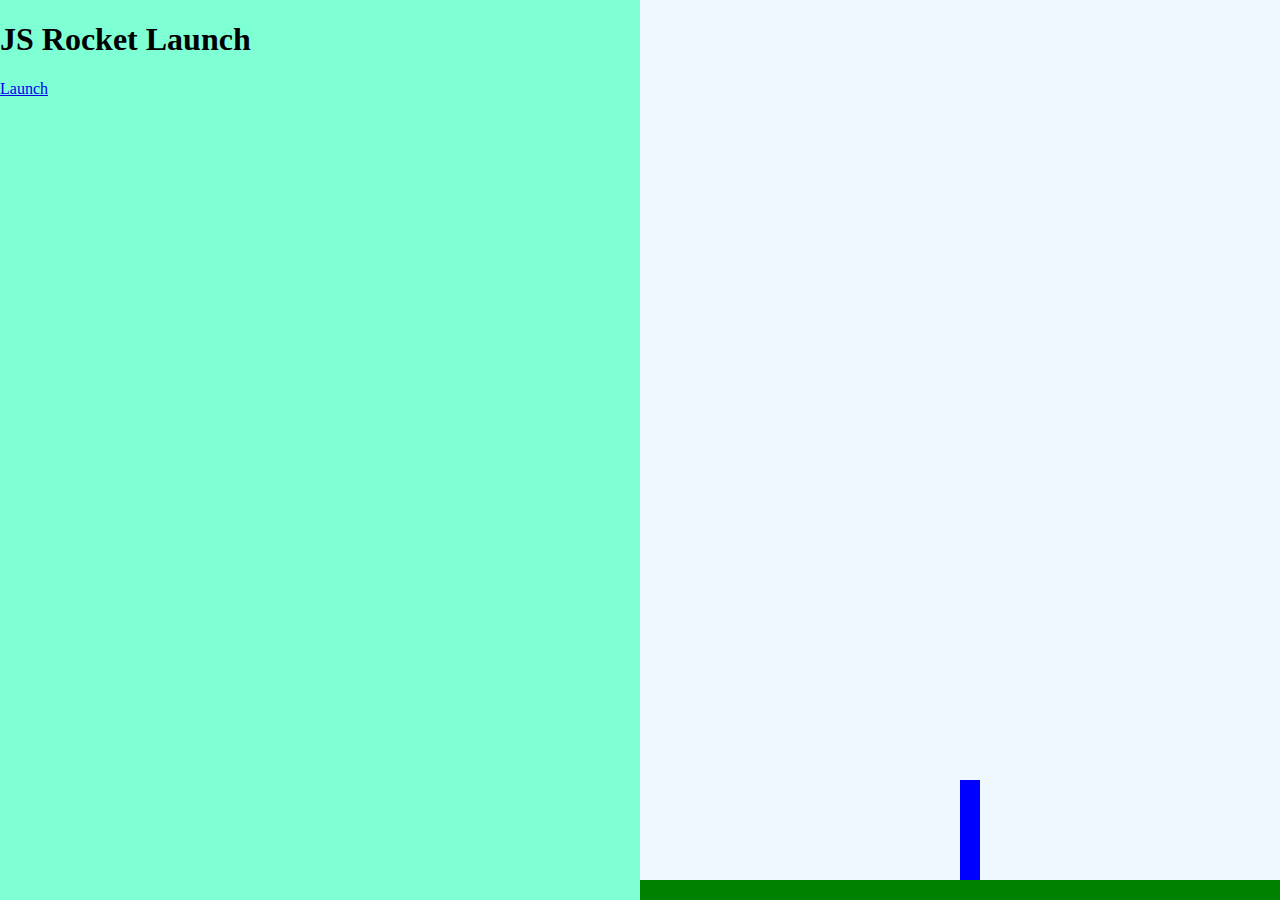
==== rocket.html @ e9290ca7 "Made my rocket" ====
<!DOCTYPE html>
<html>
<head>
	<title>Rocket Launch Sequence</title>
	<link rel="stylesheet" type="text/css" href="css/rocket.css">
	<script type="text/javascript" src="js/rocket.js"></script>
</head>
<body class="body-state1">
<div class="left">
	<div class="state1">
		<h1>JS Rocket Launch</h1>
		<a href="#" class="button" onclick="changeState(2);">Launch</a>
	</div>
	<div class="state2">
		<h1 id="countdown">10</h1>
		<a href="#" class="button" onclick="changeState(1);">Abort!</a>
	</div>
	<div class="state3">
		<h1>Lift Off!</h1>
	</div>
	<div class="state4">
		<h1>Well Done!</h1>
		<a href="#" class="button" onclick="changeState(1);">Do it Again!</a>
	</div>
	<div class="state5">
		<h1>Oh No!!!!</h1>
		<a href="#" class="button" onclick="changeState(1);">Try Again!</a>
	</div>
</div>
<div class="right">
	<div class="ground"></div>
	<div class="rocket"></div>
</div>
</body>
</html>
---- css/rocket.css ----
.left{
	background-color: aquamarine;
	position: fixed;
	width: 50%;
	height: 100%;
	top: 0;
	left: 0;
}

.right{
	background-color: aliceblue;
	position: fixed;
	width: 50%;
	height: 100%;
	top: 0;
	right: 0;
}

.ground{
	background-color: green;
	position: absolute;
	bottom: 0;
	left: 0;
	width: 100%;
	height: 20px;
}

.rocket{
	position: absolute;
	left: 50%;
	bottom: 20px;
	width: 20px;
	height: 100px;
	background-color: blue;
	transition: bottom 10000ms;
}

body.body-state1 .rocket{
	transition: none;
}

body.body-state3 .rocket,
body.body-state4 .rocket{
	bottom: 1000px;
}


.state1,.state2,.state3,.state4,.state5{
	display: none;
}

body.body-state1 .state1{display: block;}
body.body-state2 .state2{display: block;}
body.body-state3 .state3{display: block;}
body.body-state4 .state4{display: block;}
body.body-state5 .state5{display: block;}

a{

}

.abutton{

}
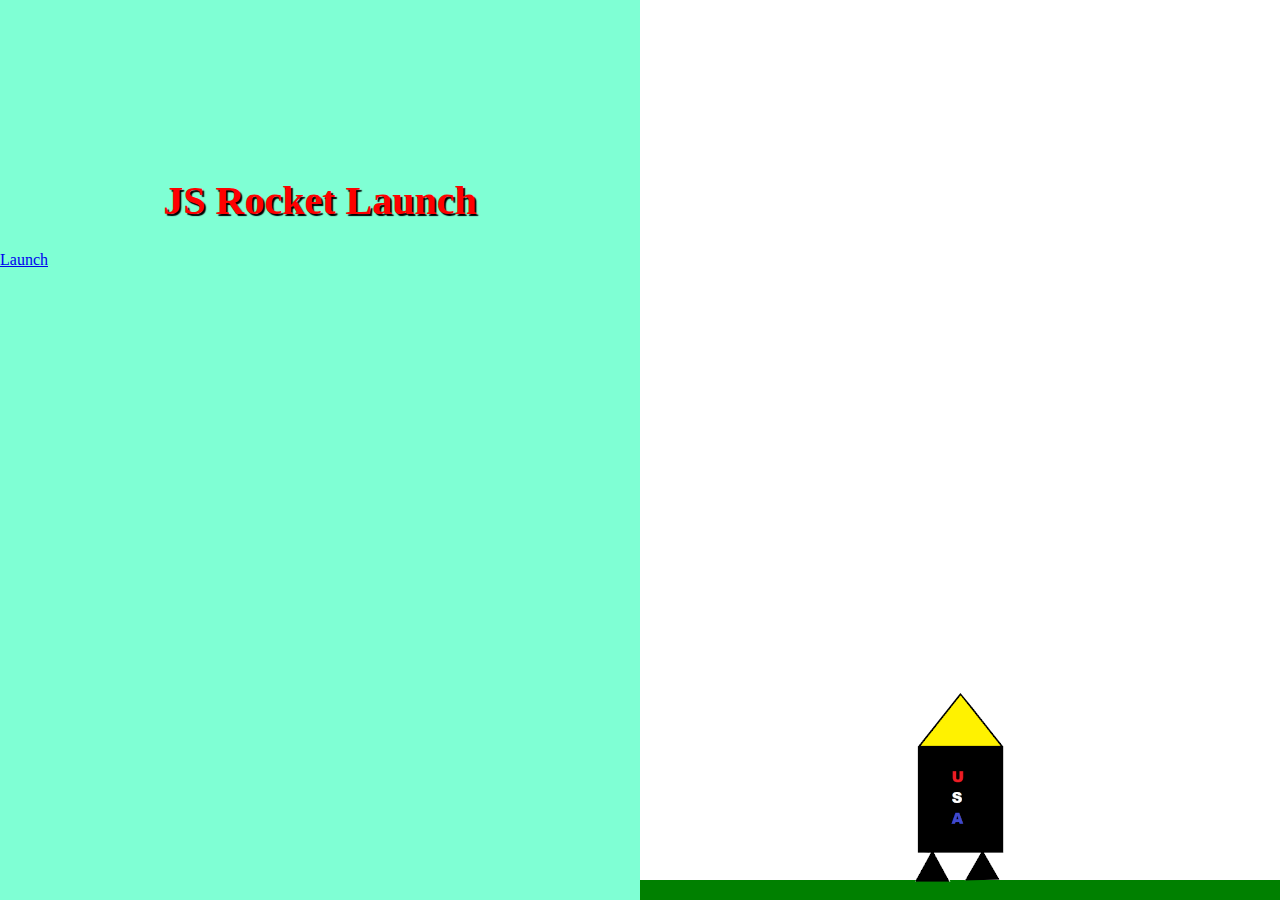
==== commit 507d5869: "css touchups" ====
--- a/rocket.html
+++ b/rocket.html
@@ -6,30 +6,30 @@
 	<script type="text/javascript" src="js/rocket.js"></script>
 </head>
 <body class="body-state1">
-<div class="left">
-	<div class="state1">
-		<h1>JS Rocket Launch</h1>
-		<a href="#" class="button" onclick="changeState(2);">Launch</a>
+	<div class="left">
+		<div class="state1">
+			<h1>JS Rocket Launch</h1>
+			<a href="#" class="button" onclick="changeState(2);">Launch</a>
+		</div>
+		<div class="state2">
+			<h1 id="countdown">10</h1>
+			<a href="#" class="button" onclick="changeState(1);">Abort!</a>
+		</div>
+		<div class="state3">
+			<h1>Lift Off!</h1>
+		</div>
+		<div class="state4">
+			<h1>Well Done!</h1>
+			<a href="#" class="button" onclick="changeState(1);">Do it Again!</a>
+		</div>
+		<div class="state5">
+			<h1>Oh No!!!!</h1>
+			<a href="#" class="button" onclick="changeState(1);">Try Again!</a>
+		</div>
 	</div>
-	<div class="state2">
-		<h1 id="countdown">10</h1>
-		<a href="#" class="button" onclick="changeState(1);">Abort!</a>
+	<div class="right">
+		<div class="ground"></div>
+		<div class="rocket"></div>
 	</div>
-	<div class="state3">
-		<h1>Lift Off!</h1>
-	</div>
-	<div class="state4">
-		<h1>Well Done!</h1>
-		<a href="#" class="button" onclick="changeState(1);">Do it Again!</a>
-	</div>
-	<div class="state5">
-		<h1>Oh No!!!!</h1>
-		<a href="#" class="button" onclick="changeState(1);">Try Again!</a>
-	</div>
-</div>
-<div class="right">
-	<div class="ground"></div>
-	<div class="rocket"></div>
-</div>
 </body>
 </html>--- a/css/rocket.css
+++ b/css/rocket.css
@@ -8,7 +8,7 @@
 }
 
 .right{
-	background-color: aliceblue;
+	background-color: white;
 	position: fixed;
 	width: 50%;
 	height: 100%;
@@ -28,10 +28,11 @@
 .rocket{
 	position: absolute;
 	left: 50%;
-	bottom: 20px;
-	width: 20px;
-	height: 100px;
-	background-color: blue;
+	bottom: 7px;
+	width: 200px;
+	height: 200px;
+	margin-left: -100px;
+	background: url('../img/firstrocket.png') no-repeat 0 0;
 	transition: bottom 10000ms;
 }
 
@@ -55,10 +56,23 @@
 body.body-state4 .state4{display: block;}
 body.body-state5 .state5{display: block;}
 
-a{
-
+body.body-state5 .rocket{
+	background-image: url('../img/explosion.png');
+	transition: bottom 5000ms;
+	bottom: 20px;
+	padding-bottom: -50px;
+	height: 175px;
 }
 
-.abutton{
+h1{
+	text-align: center;
+	color: red;
+	padding-top: 150px;
+	font-size: 40px;
+	text-shadow: 2px 2px 1px black;
+	font-family: cursive;
+}
 
+.button{
+	text-align: center
 }